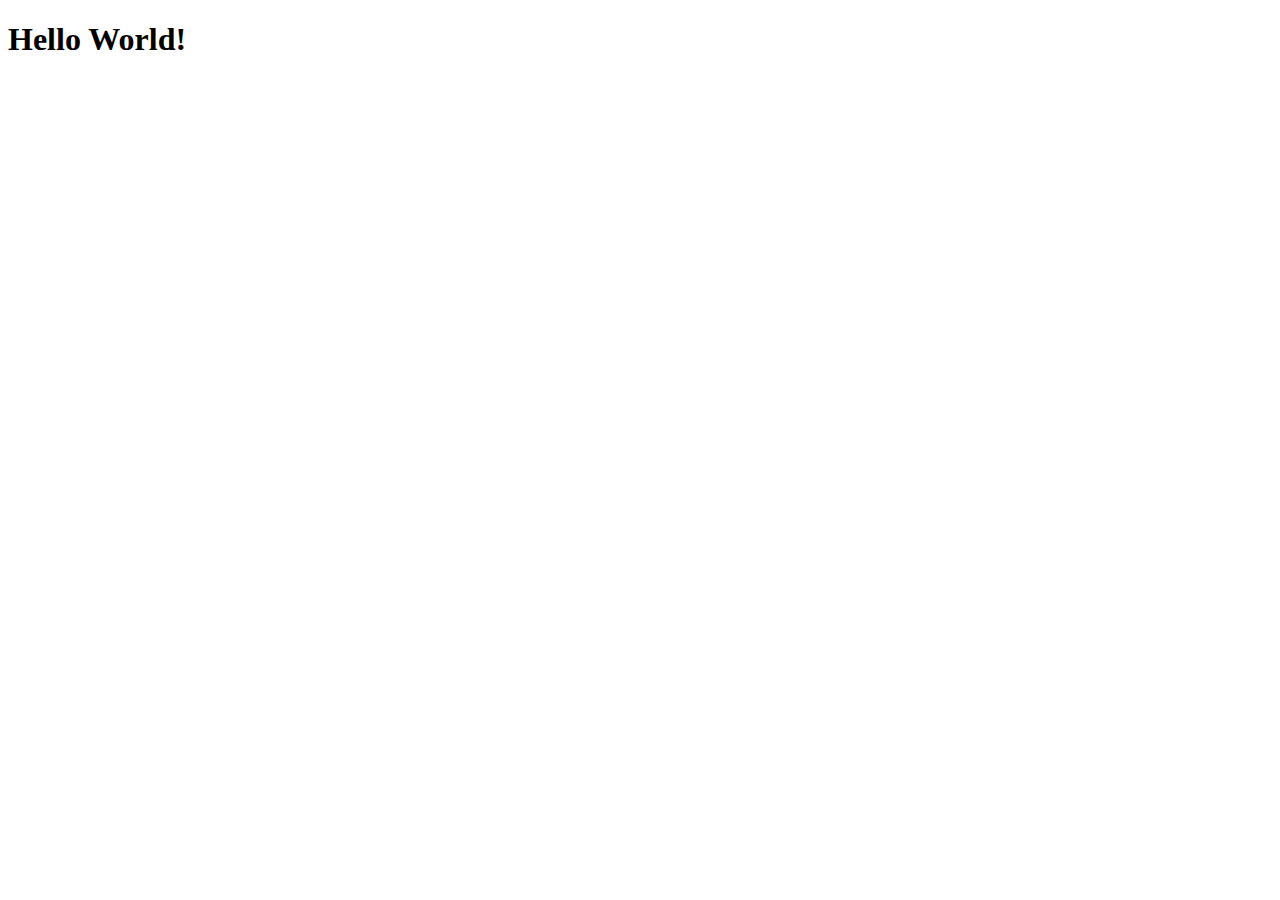
==== src/main/webapp/index.html @ a1c53ad8 "Initial commit By Mathew Chebet 2025-03-08" ====
<!DOCTYPE html>
<html>
    <head>
        <title>Start Page</title>
        <meta http-equiv="Content-Type" content="text/html; charset=UTF-8">
    </head>
    <body>
        <h1>Hello World!</h1>
    </body>
</html>
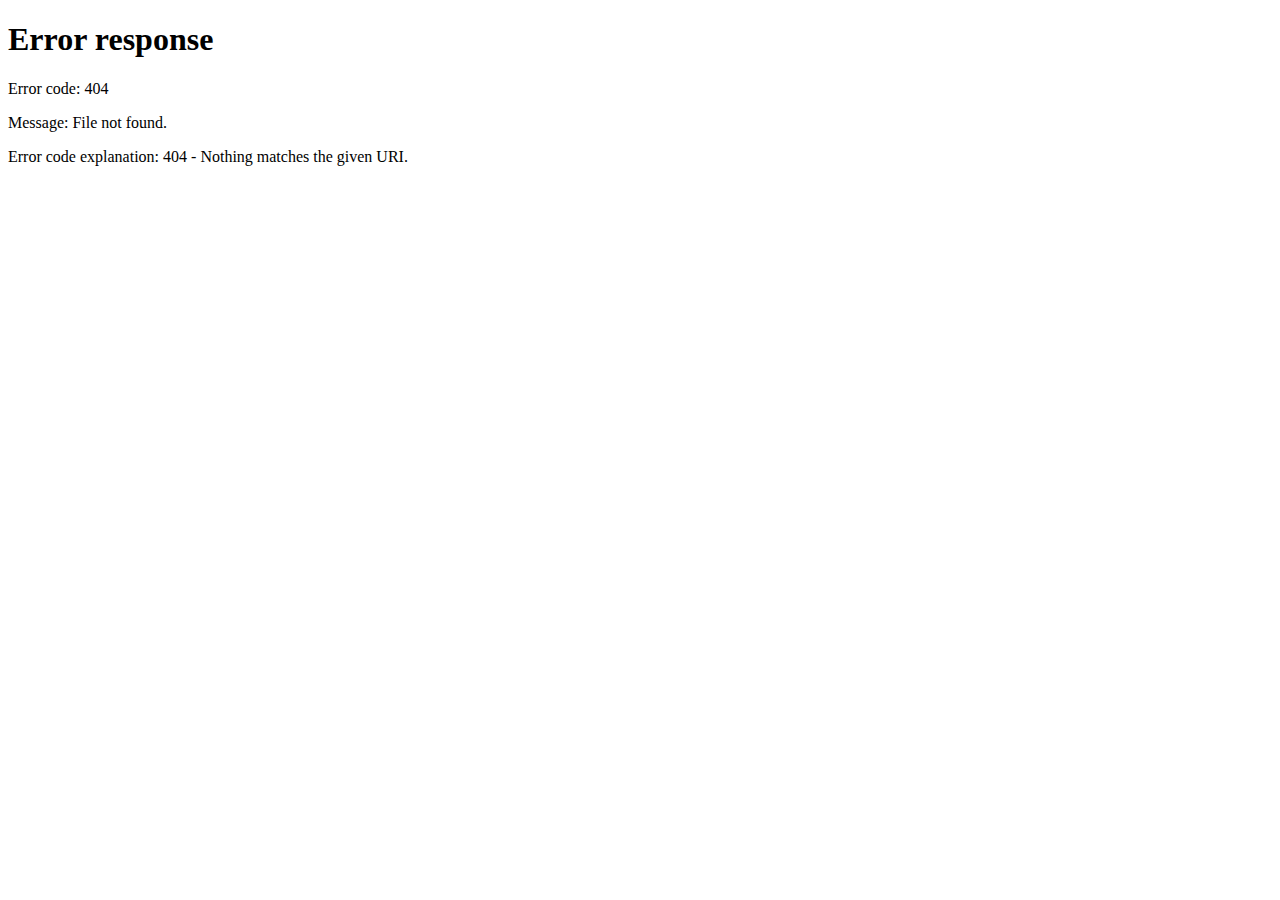
==== commit 7819119a: "Initial file uploads" ====
--- a/src/main/webapp/index.html
+++ b/src/main/webapp/index.html
@@ -2,7 +2,8 @@
 <html>
     <head>
         <title>Start Page</title>
-        <meta http-equiv="Content-Type" content="text/html; charset=UTF-8">
+        <!--<meta http-equiv="Content-Type" content="text/html; charset=UTF-8">-->
+        <meta http-equiv="refresh" content="0; url = /Group1_Final_Project_v1/TransitFrontController">
     </head>
     <body>
         <h1>Hello World!</h1>
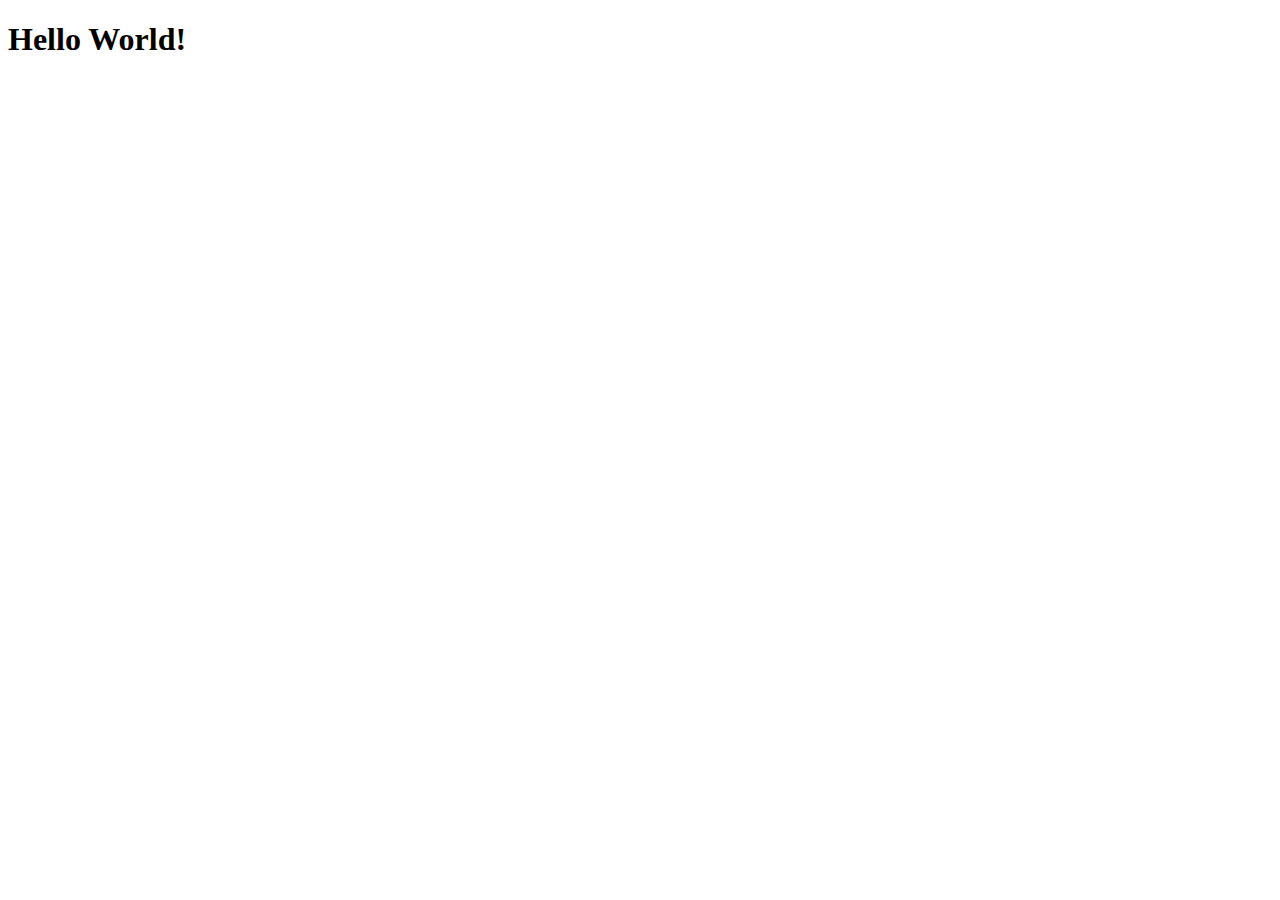
==== commit aa7f315e: "Merge branch 'master' of https://github.com/Mvth3w-34/Group1_Final_Project" ====
--- a/src/main/webapp/index.html
+++ b/src/main/webapp/index.html
@@ -2,8 +2,7 @@
 <html>
     <head>
         <title>Start Page</title>
-        <!--<meta http-equiv="Content-Type" content="text/html; charset=UTF-8">-->
-        <meta http-equiv="refresh" content="0; url = /Group1_Final_Project_v1/TransitFrontController">
+        <meta http-equiv="Content-Type" content="text/html; charset=UTF-8">
     </head>
     <body>
         <h1>Hello World!</h1>
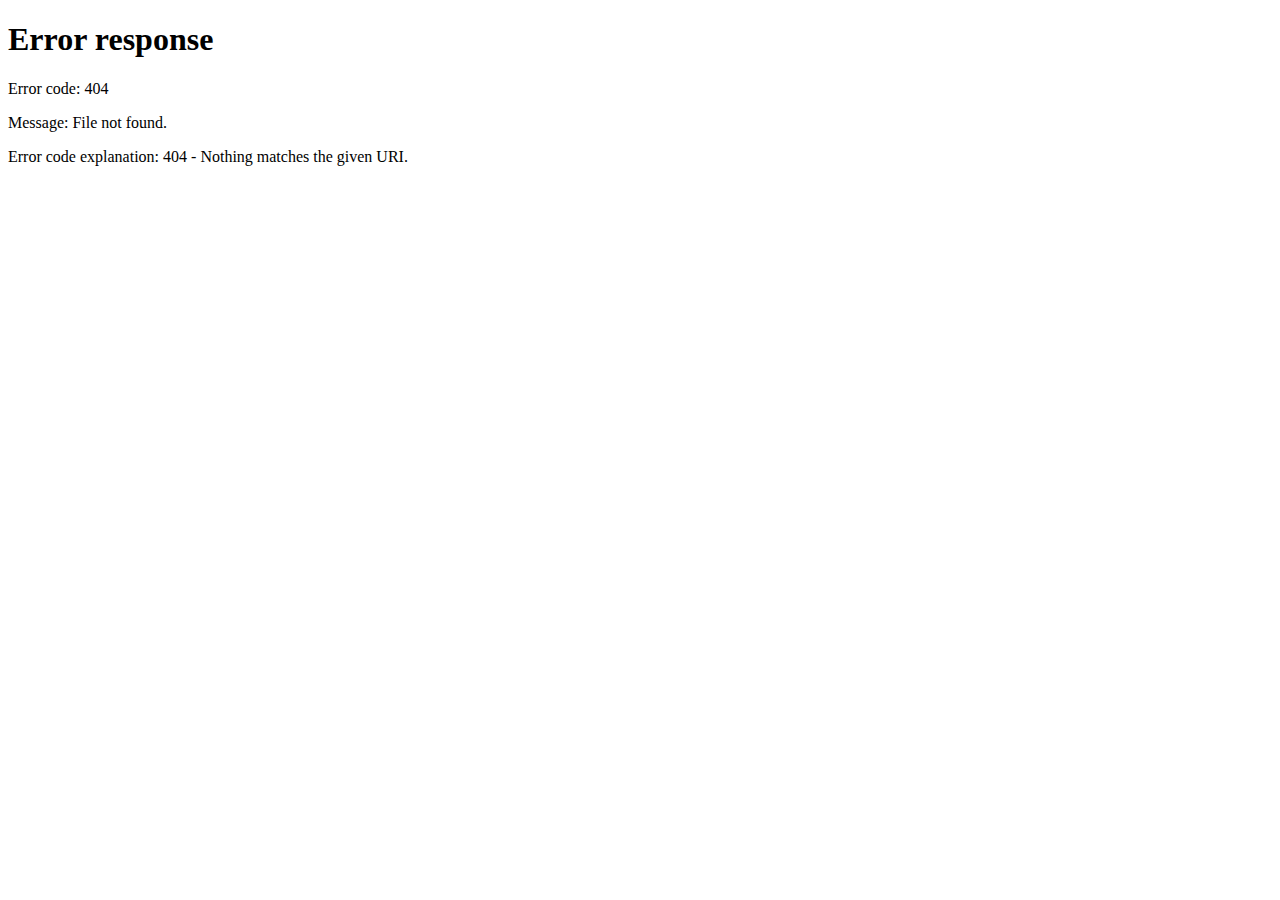
==== commit 61c030d0: "Merge remote-tracking branch 'origin/Mathew' into Mario" ====
--- a/src/main/webapp/index.html
+++ b/src/main/webapp/index.html
@@ -2,7 +2,8 @@
 <html>
     <head>
         <title>Start Page</title>
-        <meta http-equiv="Content-Type" content="text/html; charset=UTF-8">
+        <!--<meta http-equiv="Content-Type" content="text/html; charset=UTF-8">-->
+        <meta http-equiv="refresh" content="0; url = /Group1_Final_Project_v1/TransitFrontController">
     </head>
     <body>
         <h1>Hello World!</h1>
